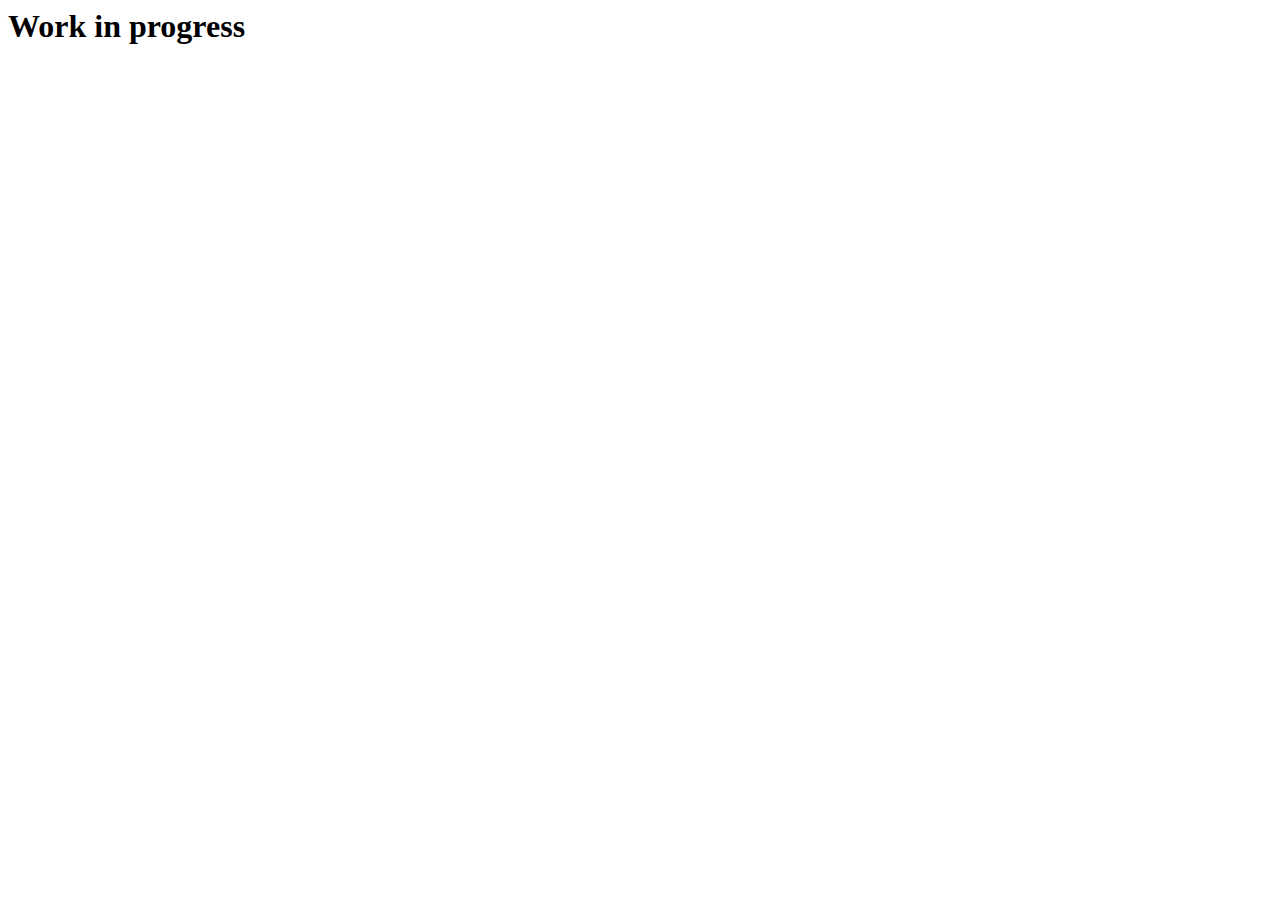
==== docs/index.html @ 2fbe18ac "reestrurado" ====
<html lang="en">
<head>
    <meta charset="UTF-8">
    <meta http-equiv="X-UA-Compatible" content="IE=edge">
    <meta name="viewport" content="width=device-width, initial-scale=1.0">
    <title>Document</title>
</head>
<body>
    <h1>Work in progress</h1>
</body>
</html>
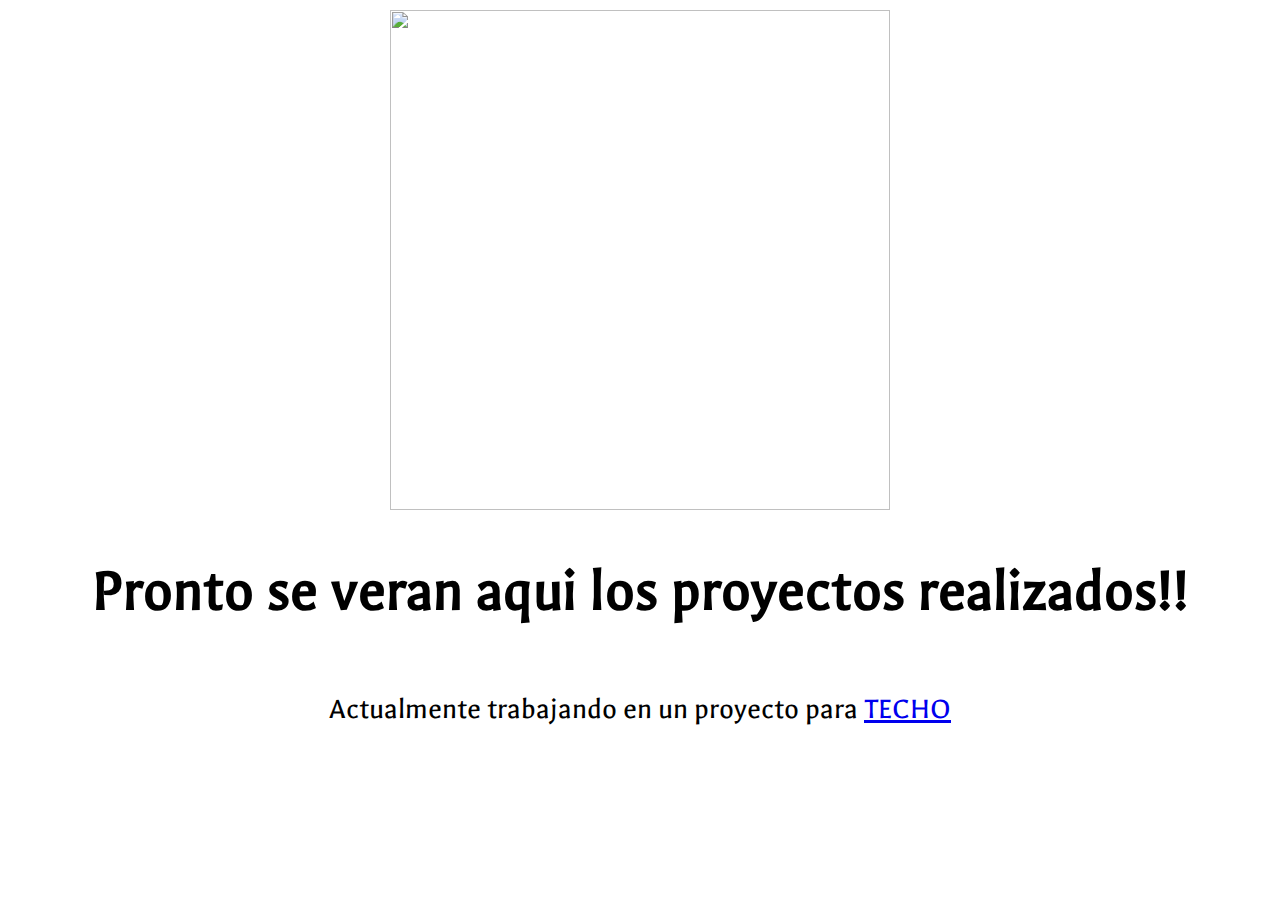
==== commit aaba3a09: "work in progress" ====
--- a/docs/index.html
+++ b/docs/index.html
@@ -3,9 +3,15 @@
     <meta charset="UTF-8">
     <meta http-equiv="X-UA-Compatible" content="IE=edge">
     <meta name="viewport" content="width=device-width, initial-scale=1.0">
-    <title>Document</title>
+    <link href="index.css"
+      rel="stylesheet" type="text/css">
+    <title>Home</title>
 </head>
 <body>
-    <h1>Work in progress</h1>
+    <img src="https://img1.freepng.es/20180617/hho/kisspng-architectural-engineering-stock-photography-clip-a-work-in-progress-5b262f61b2a4b5.9938536815292291537317.jpg" />
+    <h2>Pronto se veran aqui los proyectos realizados!!</h2>
+    <div class="text">
+    <span>Actualmente trabajando en un proyecto para </span><a href="https://www.techo.org">TECHO</a>
+</div>
 </body>
 </html>--- a/docs/index.css
+++ b/docs/index.css
@@ -0,0 +1,26 @@
+@import url("https://fonts.googleapis.com/css2?family=Galdeano&display=swap");
+
+body {
+  font-family: "Galdeano", sans-serif;
+  display: flex;
+  margin: 10px;
+  flex-direction: column;
+  align-items: center;
+}
+
+img {
+  height: 500px;
+}
+
+h1 {
+  font-size: 80px;
+}
+
+h2 {
+  font-size: 60px;
+}
+
+.text {
+  margin-top: 20px;
+  font-size: 30px;
+}
